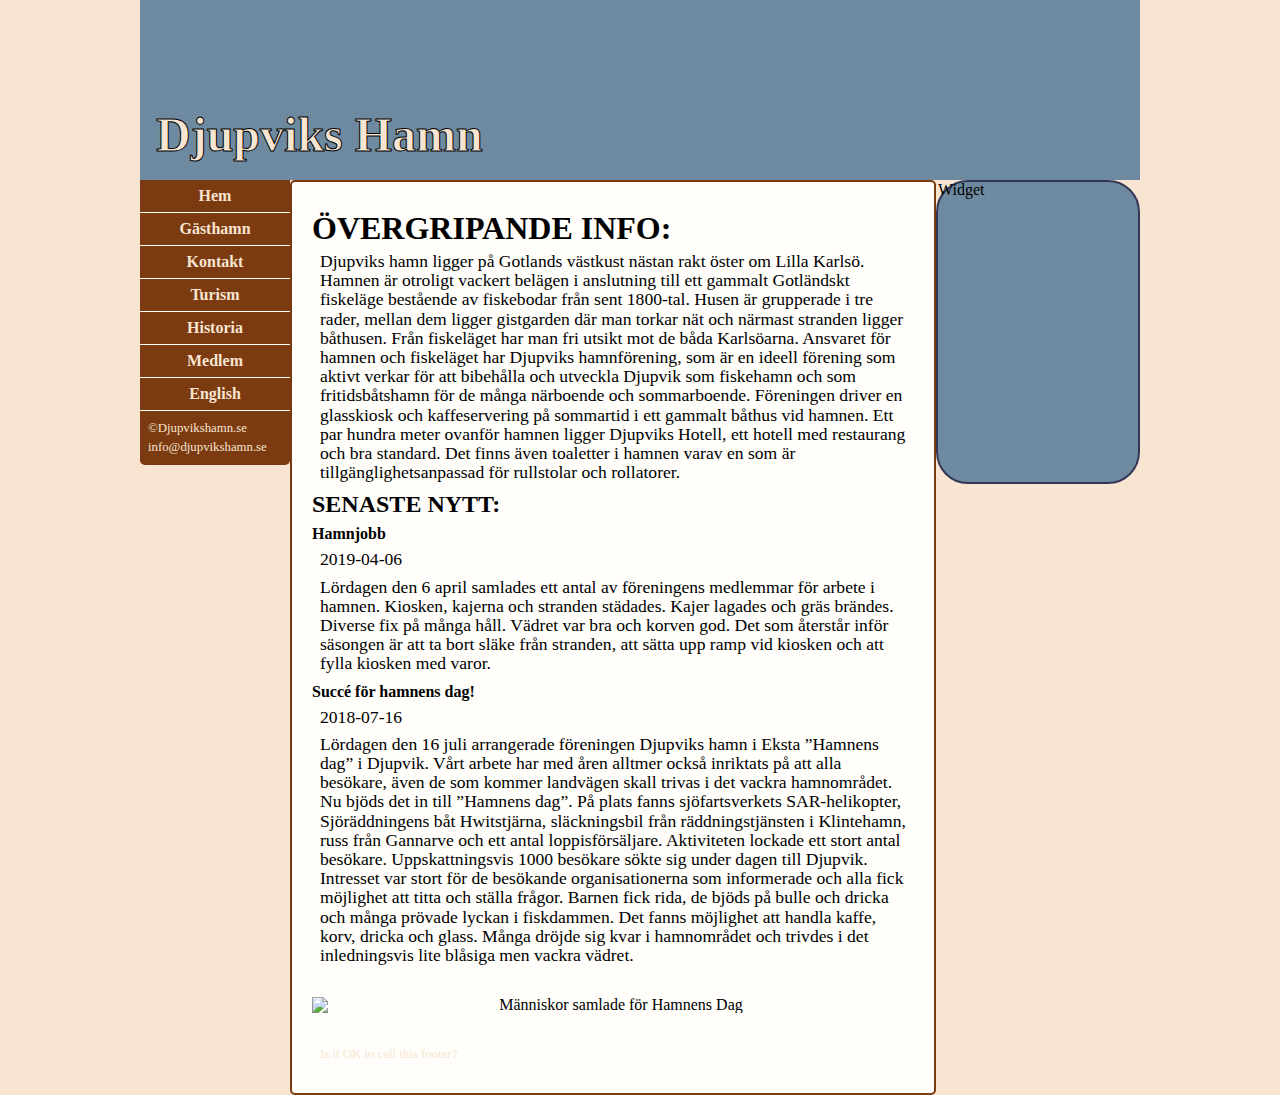
==== index.html @ 479ef5a2 "titles and some widget standardizing." ====
<!DOCTYPE html>
<html lang="en">
  <head>
    <meta charset="UTF-8" />
    <meta name="viewport" content="width=device-width, initial-scale=1.0" />
    <title>Hem - Djupviks Hamn</title>
    <link rel="stylesheet" href="css/reset.css" />
    <link rel="stylesheet" href="css/main.css" />
    <script src="js/left-aside.js" defer></script>
    <script src="js/widget.js" defer></script>
  </head>
  <body>
    <div class="container">
      <header>
        <h1>Djupviks Hamn</h1>
      </header>
      <div class="content-container">
        <div class="left-side"></div>
        <main>
          <h2>ÖVERGRIPANDE INFO:</h2>
          <p>
            Djupviks hamn ligger på Gotlands västkust nästan rakt öster om Lilla
            Karlsö. Hamnen är otroligt vackert belägen i anslutning till ett
            gammalt Gotländskt fiskeläge bestående av fiskebodar från sent
            1800-tal. Husen är grupperade i tre rader, mellan dem ligger
            gistgarden där man torkar nät och närmast stranden ligger båthusen.
            Från fiskeläget har man fri utsikt mot de båda Karlsöarna. Ansvaret
            för hamnen och fiskeläget har Djupviks hamnförening, som är en
            ideell förening som aktivt verkar för att bibehålla och utveckla
            Djupvik som fiskehamn och som fritidsbåtshamn för de många närboende
            och sommarboende. Föreningen driver en glasskiosk och kaffeservering
            på sommartid i ett gammalt båthus vid hamnen. Ett par hundra meter
            ovanför hamnen ligger Djupviks Hotell, ett hotell med restaurang och
            bra standard. Det finns även toaletter i hamnen varav en som är
            tillgänglighetsanpassad för rullstolar och rollatorer.
          </p>

          <h3>SENASTE NYTT:</h3>
          <h4>Hamnjobb</h4>
          <p>2019-04-06</p>
          <p>
            Lördagen den 6 april samlades ett antal av föreningens medlemmar för
            arbete i hamnen. Kiosken, kajerna och stranden städades. Kajer
            lagades och gräs brändes. Diverse fix på många håll. Vädret var bra
            och korven god. Det som återstår inför säsongen är att ta bort släke
            från stranden, att sätta upp ramp vid kiosken och att fylla kiosken
            med varor.
          </p>

          <h4>Succé för hamnens dag!</h4>
          <p>2018-07-16</p>

          <p>
            Lördagen den 16 juli arrangerade föreningen Djupviks hamn i Eksta
            ”Hamnens dag” i Djupvik. Vårt arbete har med åren alltmer också
            inriktats på att alla besökare, även de som kommer landvägen skall
            trivas i det vackra hamnområdet. Nu bjöds det in till ”Hamnens dag”.
            På plats fanns sjöfartsverkets SAR-helikopter, Sjöräddningens båt
            Hwitstjärna, släckningsbil från räddningstjänsten i Klintehamn, russ
            från Gannarve och ett antal loppisförsäljare. Aktiviteten lockade
            ett stort antal besökare. Uppskattningsvis 1000 besökare sökte sig
            under dagen till Djupvik. Intresset var stort för de besökande
            organisationerna som informerade och alla fick möjlighet att titta
            och ställa frågor. Barnen fick rida, de bjöds på bulle och dricka
            och många prövade lyckan i fiskdammen. Det fanns möjlighet att
            handla kaffe, korv, dricka och glass. Många dröjde sig kvar i
            hamnområdet och trivdes i det inledningsvis lite blåsiga men vackra
            vädret.
          </p>

          <!-- TODO handle image.  -->
          <figure>
            <img
              src="/bilder/Extra/HamnensDag.jpg"
              alt="Människor samlade för Hamnens Dag"
            />
          </figure>
          <footer>
            <p>
              Is it OK to call this footer?
            </p>
          </footer>
        </main>

        <div class="side-widget">Widget</div>
      </div>
    </div>
  </body>
</html>
---- css/main.css ----
/*
Några färger tagna med pipettverktyg från bilderna
Brun-orange (Från husväggar): ​ 7b3a10
, ​ da8f29
.
Blått (Tak och hav): ​ 323755
, ​ 6e8aa0
, ​ 55708e
Gråvitt (Båtar och stenar): ​ f7e5d1
, ​ fffefa
Grönt (Träd och gräs):​ 406700
, b3b106
, ​ 8c9401
.
,
*/
.comment {
  color: red;
}

:root {
  --blue3: #323755;
  --blue2: #6e8aa0;
  --blue1: #55708e;
  --blue4: #a1bedf;
  --brown1: #7b3a10;
  --brown2: #eead51;
  --white1: #f7e5d1;
  --white2: #fffefa;
  --green1: #406700;
  --green2: #b3b106;
  --green3: #8c9401;
}

html {
  font-size: 100%;
}

body {
  background-color: var(--white1);
  font-size: 
}

h1,
h2,
h3,
h4 {
  margin-top: 10px;
  margin-bottom: 5px;
  font-weight: bold;
}

h1 {
  font-size: 3rem;
}

h2 {
  font-size: 2rem; 
}

h3 {
  font-size: 1.5rem;
}

p {
  margin: 0.5rem;
  line-height: 1.2rem;
  font-size: 1.1rem;
  /* margin-bottom: ; */
}

td {
  min-width: 100px;
}

/* for the weather app*/
td > p {
  display: inline-block;
}

svg {
  display: inline;
  transform-origin: center;
}

picture {
  width: 100%;
}
img {
  max-width: 100%;
  margin: auto;
  display: block;
}

ul {
  list-style-type: disc;
}

dt {
  font-weight: 600;
  margin-top: 0.3rem;
  margin-bottom: 0.1rem;
}
dd {
  display: block;
  margin-inline-start: 20px;
}

form {
  display: flex;
  flex-direction: column;
  width: 80%;
  align-items: center;
  justify-content: center;
  

}

form fieldset {
  border: 1px solid var(--brown1);
  border-radius: 0.3rem;
  padding: 1rem;
  margin: auto;
  width: 100%
  max-width: 500px;
}

form textarea {
  height: 5rem;
}

label {
  /* margin-top: 0.5rem; */
  vertical-align: top;
  display: block;
}

.container {
  max-width: 900px;
  margin: auto;
  border-radius: 5px;
}

header {
  position: relative;
  width: 100%;
  background-color: var(--blue2);
  height: 20vh;
  /*Sjöbodar och lite vatten*/
  background-image: url(/bilder/D-12.jpg); 
  background-position: 50% 58%;

  /* klippa
  background-image: url(/bilder/D-13.jpg);
  background-position: 50% 80%;   */
  /* Livboj */
  background-image: url(/bilder/D-15.jpg);
  background-position: 50% 43%; 

  background-size: cover;
  /* text-align-last: center;  */

}

header h1 {
  position: absolute;
  bottom: 1rem;
  left: 1rem;
  color: var(--white1);
  -webkit-text-stroke-width: 1px;
  -webkit-text-stroke-color: black;

}

.content-container {
  display: flex;
  width: 100%;
}

.left-side {
  width: 20%;
  min-height: 200px;
  height: fit-content;
  max-width: 150px;
  background-color: var(--brown1);
  position: -webkit-sticky; /* Safari */
  position: sticky;
  top: 0;
  border-radius: 0.3rem 0.3rem 0.3rem 0.3rem;
}

footer {
  bottom: 0;
}

footer p {
  font-size: 0.8rem;
  color: var(--white1);
}

nav {
  width: 100%;
  height: fit-content;
}
nav ul {
  height: fit-content;
  text-decoration: none;
  /* border-radius: 0.3rem; */

}

nav ul li {
  background-color: var(--brown1);
  border-bottom: 1px solid #fffefa;
  color: var(--white1);
  text-align: center;
  padding: 0.5rem;
  text-decoration: none;
  list-style-type: none;
  font-weight: bold;
  /* border-radius: 0.3rem; */
}

nav ul li:hover {
  background-color: var(--blue2);
}

main {
  width: 60%;
  flex-grow: 1;
  background-color: var(--white2);
  border: 2px solid var(--brown1);
  border-radius: 5px;
  padding: 20px;
}

.side-widget {
  width: 20%;
  border: 2px solid var(--blue3);
  background-color: var(--blue2);
  border-radius: 2rem;
  max-height: 300px;
  /* display: none; */
}

.side-widget {
  display: none;
}

.widget {
  width: 400px;
  background-color: skyblue;
  border: 1px solid var(--brown1);
  border-radius 5px;
  margin: auto;
  padding: 5px;
}

.widget td {
  text-align: center;
}

figure {
  align-items: center;
  text-align: center;
  margin-top: 2rem;
  margin-bottom: 2rem;
}
figure figcaption {
  margin: 1rem;
  font-style: italic;
}

nav a {
  text-decoration: none;
}



/* Formuläret */
#contact-form {
  width: 100%;
}
.skicka-knapp {
  width: 100%;
  background-color: var(--blue1);
  color: var(--white1); 
  font-size: 1.5rem;
  padding: 0.3rem;
}

.skicka-knapp:hover {
  background-color: var(--blue2);
}
form p {
  box-sizing: border-box;
}

form input, form textarea, form select {
  width: 100%;
  box-sizing: border-box;
  font-size: 1rem;
  border: 1px solid var(--blue3);
}

form legend {
  font-size: 2rem;
  font-weight: bold;
  /* display: none; */
}

select {
  width: 100%;
  height: 1.5rem;
  background-color: var(--white2);
  margin-top: 0.3rem;
}

.hidden {
  display: none;
}

@media screen and (min-width: 1000px) {
  .side-widget {
    display: block;
  }

  .container {
    max-width: 1000px;
  }
}

@media screen and (max-width: 700px) {
  .left-side {
    display: none;
  }
}
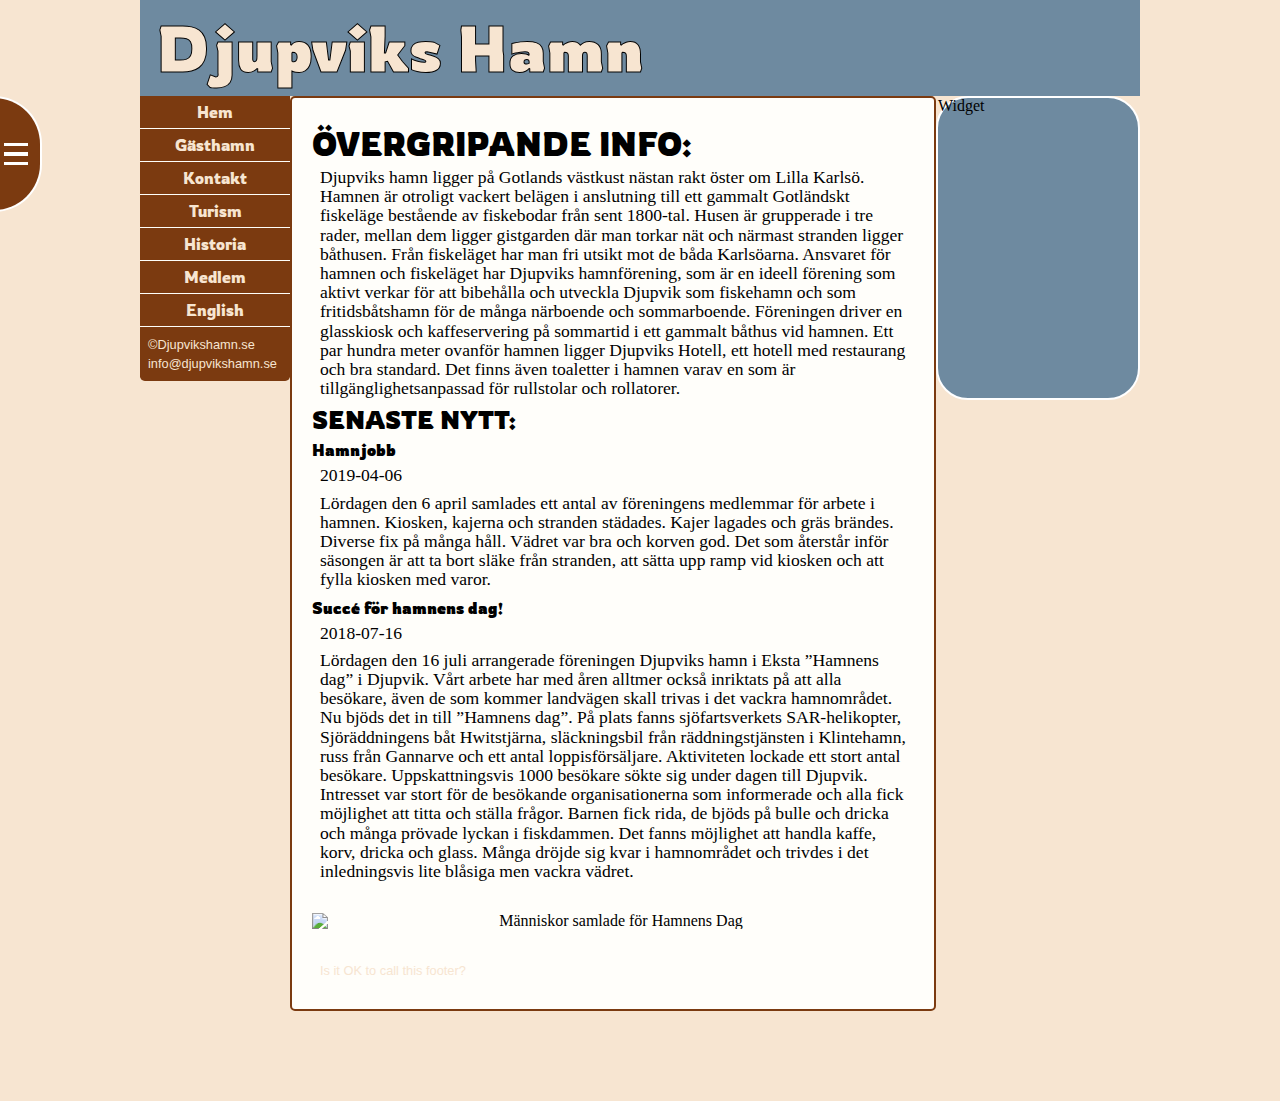
==== commit 20f5102c: "menu flap on small screen on index page" ====
--- a/index.html
+++ b/index.html
@@ -10,12 +10,20 @@
     <script src="js/widget.js" defer></script>
   </head>
   <body>
+    <div class="close-menu-background hidden" onclick="toggleMenu()"></div>
+
     <div class="container">
       <header>
         <h1>Djupviks Hamn</h1>
       </header>
       <div class="content-container">
         <div class="left-side"></div>
+        <div class="menu-button" onclick="toggleMenu()">
+          <div>_</div>
+          <div>_</div>
+          <div>_</div>
+        </div>
+
         <main>
           <h2>ÖVERGRIPANDE INFO:</h2>
           <p>
--- a/css/main.css
+++ b/css/main.css
@@ -14,8 +14,24 @@
 .
 ,
 */
+@font-face {
+  font-family: "Rowdies Regular";
+  src: url("/fonts/Rowdies/Rowdies-Regular.ttf");
+}
+
+@font-face {
+  font-family: "Rowdies Bold";
+  src: url("/fonts/Rowdies/Rowdies-Bold.ttf");
+}
+
+@font-face {
+  font-family: Caveat;
+  src: url("/fonts/Caveat/Caveat-Bold.ttf");
+}
+
 .comment {
   color: red;
+  display: none;
 }
 
 :root {
@@ -38,24 +54,32 @@
 
 body {
   background-color: var(--white1);
-  font-size: 
-}
-
-h1,
+  font-size: ;
+}
+
 h2,
 h3,
 h4 {
   margin-top: 10px;
   margin-bottom: 5px;
-  font-weight: bold;
+  /* font-weight: bold; */
+  /* font-family: Caveat, 'Gill Sans', 'Gill Sans MT', Calibri, 'Trebuchet MS', sans-serif */
+  font-family: "Rowdies Bold", "Segoe UI", Tahoma, Geneva, Verdana, sans-serif;
+}
+
+h3,
+h4 {
+  /* font-family: Caveat; */
 }
 
 h1 {
-  font-size: 3rem;
+  font-size: 4rem;
+  font-weight: normal;
+  font-family: "Rowdies Bold", Verdana, Geneva, Tahoma, sans-serif;
 }
 
 h2 {
-  font-size: 2rem; 
+  font-size: 2rem;
 }
 
 h3 {
@@ -112,17 +136,16 @@
   width: 80%;
   align-items: center;
   justify-content: center;
-  
-
+  box-shadow: 5px;
 }
 
 form fieldset {
-  border: 1px solid var(--brown1);
+  border: 2px solid var(--brown1);
   border-radius: 0.3rem;
   padding: 1rem;
   margin: auto;
-  width: 100%
-  max-width: 500px;
+  width: 100%;
+  max-width: 400px;
 }
 
 form textarea {
@@ -136,6 +159,7 @@
 }
 
 .container {
+  /* position: relative; */
   max-width: 900px;
   margin: auto;
   border-radius: 5px;
@@ -145,9 +169,9 @@
   position: relative;
   width: 100%;
   background-color: var(--blue2);
-  height: 20vh;
+  height:6rem;
   /*Sjöbodar och lite vatten*/
-  background-image: url(/bilder/D-12.jpg); 
+  background-image: url(/bilder/D-12.jpg);
   background-position: 50% 58%;
 
   /* klippa
@@ -155,11 +179,10 @@
   background-position: 50% 80%;   */
   /* Livboj */
   background-image: url(/bilder/D-15.jpg);
-  background-position: 50% 43%; 
+  background-position: 50% 43%;
 
   background-size: cover;
   /* text-align-last: center;  */
-
 }
 
 header h1 {
@@ -169,10 +192,10 @@
   color: var(--white1);
   -webkit-text-stroke-width: 1px;
   -webkit-text-stroke-color: black;
-
 }
 
 .content-container {
+  position: relative;
   display: flex;
   width: 100%;
 }
@@ -189,12 +212,17 @@
   border-radius: 0.3rem 0.3rem 0.3rem 0.3rem;
 }
 
+.left-side .menu-button {
+  transition-duration: 2.5s;
+}
+
 footer {
   bottom: 0;
 }
 
 footer p {
   font-size: 0.8rem;
+  font-family: sans-serif;
   color: var(--white1);
 }
 
@@ -206,7 +234,6 @@
   height: fit-content;
   text-decoration: none;
   /* border-radius: 0.3rem; */
-
 }
 
 nav ul li {
@@ -217,7 +244,8 @@
   padding: 0.5rem;
   text-decoration: none;
   list-style-type: none;
-  font-weight: bold;
+  /* font-weight: bold; */
+  font-family: "Rowdies Regular";
   /* border-radius: 0.3rem; */
 }
 
@@ -232,11 +260,12 @@
   border: 2px solid var(--brown1);
   border-radius: 5px;
   padding: 20px;
+  margin-bottom: 10vh;
 }
 
 .side-widget {
   width: 20%;
-  border: 2px solid var(--blue3);
+  border: 2px solid white;
   background-color: var(--blue2);
   border-radius: 2rem;
   max-height: 300px;
@@ -249,15 +278,54 @@
 
 .widget {
   width: 400px;
-  background-color: skyblue;
-  border: 1px solid var(--brown1);
-  border-radius 5px;
+  background-color: var(--white1);
+  border: 2px solid var(--brown1);
   margin: auto;
   padding: 5px;
+  text-align: center;
+  border-radius: 2rem;
+  box-shadow: 2px 2px 4px 1px var(--blue1);
+  padding: 1rem;
+}
+
+.widget h3 {
+  color: black;
+}
+
+.widget table {
+}
+
+.widget > table > :nth-child(even) {
+  background-color: var(--blue1);
+}
+
+.widget > table > :nth-child(3) {
+  background-color: var(--blue2);
+}
+
+.widget tbody {
+  border: 3px solid white;
 }
 
 .widget td {
   text-align: center;
+  border-bottom: 2px solid white;
+  color: var(--white2);
+  font-family: sans-serif;
+}
+
+.widget th {
+  font-family: Caveat;
+  font-size: 1.3rem;
+  color: var(--blue1);
+  border-bottom: 2px solid white;
+}
+
+.widget h2 {
+  color: var(--blue1);
+  margin: auto;
+  font-family: Caveat, sans-serif;
+  font-size: 2.5rem;
 }
 
 figure {
@@ -275,8 +343,6 @@
   text-decoration: none;
 }
 
-
-
 /* Formuläret */
 #contact-form {
   width: 100%;
@@ -284,9 +350,10 @@
 .skicka-knapp {
   width: 100%;
   background-color: var(--blue1);
-  color: var(--white1); 
+  color: var(--white1);
   font-size: 1.5rem;
   padding: 0.3rem;
+  margin-top: 0.4rem;
 }
 
 .skicka-knapp:hover {
@@ -296,7 +363,9 @@
   box-sizing: border-box;
 }
 
-form input, form textarea, form select {
+form input,
+form textarea,
+form select {
   width: 100%;
   box-sizing: border-box;
   font-size: 1rem;
@@ -330,8 +399,99 @@
   }
 }
 
-@media screen and (max-width: 700px) {
+.menu-button {
+  position: fixed;
+  display: flex;
+  flex-direction: column;
+  /* top: -15rem; */
+  left: -0.5rem;
+  width: 2rem;
+  height: 6rem;
+  background-color: var(--brown1);
+  z-index: 1;
+  border-radius: 0 3rem 3rem 0;
+  padding: 0.5rem;
+  align-items: center;
+  justify-content: center;
+  border: 2px solid white;
+  border-left: none;
+}
+
+.menu-button>div { 
+  background-color: white;
+  height: 0.2rem;
+  width: 1.5rem;
+  margin: 0.2rem;
+  display: block;
+  border-radius; 0.1rem;
+  color: var(--brown1);
+
+}
+
+.close-menu-background {
+  position: fixed;
+  width: 100vw;
+  height: 100vh;
+  background-color: var(--white1);
+  background-color: white;
+  opacity: 0.5;
+  /* display: none; */
+  z-index: 1;
+}
+  
+/* Mobile screen Portrait mode */
+@media screen and (max-width: 600px) {
   .left-side {
-    display: none;
-  }
-}
+    position: fixed;
+    left: -80vw;
+    top: 2vh;
+    width: 80vw;
+    height: 80vh;
+    max-width: none;
+    max-height: 80vh;
+    font-size: 1.5rem;
+    border: 2px solid white;
+    border-left: none;
+    z-index: 2
+
+  }
+
+  .left-side.show-menu {
+    left: 0;
+  }
+
+  .left-side nav {
+    width: 100%;
+  }
+
+  .left-side li {
+    padding: 1rem;
+  }
+
+  .menu-button {
+    left: 0vw;
+  }
+
+  .menu-button.show-menu {
+    left: 80vw;
+  }
+
+  footer {
+    font-size: 2rem;
+  }
+
+  header {
+    height: 10rem;
+  }
+
+  main {
+    /* margin-left: 1rem; */
+    padding-left: 3rem;
+    margin-bottom: 0;
+  }
+
+  h1 {
+    3rem;
+  }
+  
+}
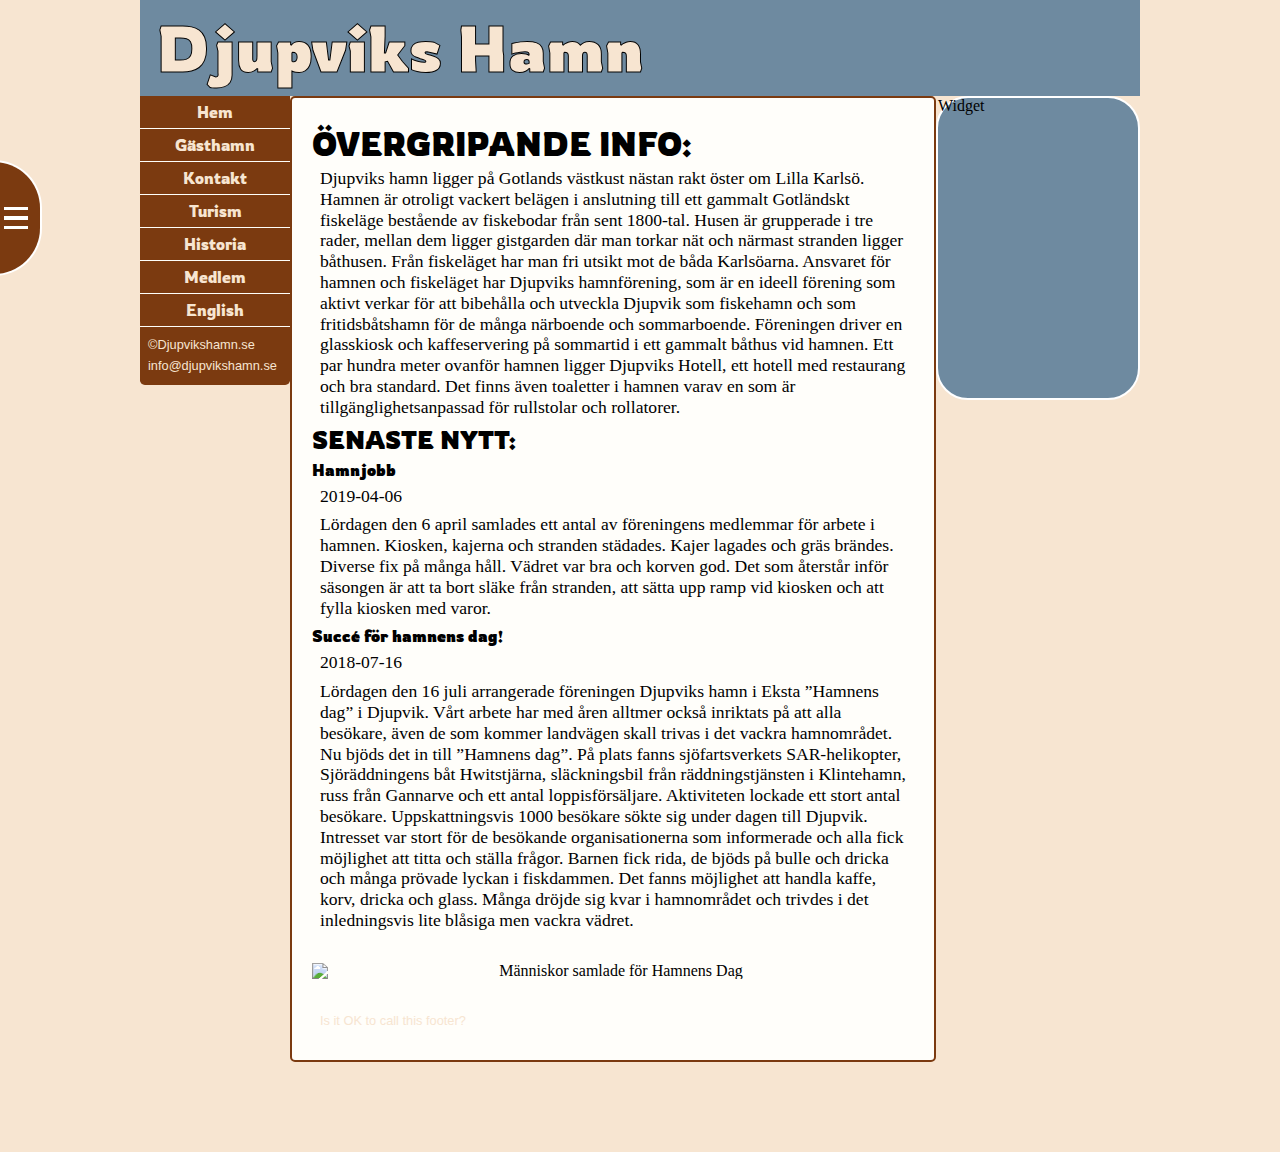
==== commit 44ba611a: "menu slide on all pages" ====
--- a/index.html
+++ b/index.html
@@ -11,18 +11,22 @@
   </head>
   <body>
     <div class="close-menu-background hidden" onclick="toggleMenu()"></div>
-
+    <div class="menu-button" onclick="toggleMenu()">
+      <div>_</div>
+      <div>_</div>
+      <div>_</div>
+    </div>
     <div class="container">
       <header>
         <h1>Djupviks Hamn</h1>
       </header>
       <div class="content-container">
         <div class="left-side"></div>
-        <div class="menu-button" onclick="toggleMenu()">
+        <!-- <div class="menu-button" onclick="toggleMenu()">
           <div>_</div>
           <div>_</div>
           <div>_</div>
-        </div>
+        </div> -->
 
         <main>
           <h2>ÖVERGRIPANDE INFO:</h2>
--- a/css/main.css
+++ b/css/main.css
@@ -88,7 +88,7 @@
 
 p {
   margin: 0.5rem;
-  line-height: 1.2rem;
+  line-height: 1.3rem;
   font-size: 1.1rem;
   /* margin-bottom: ; */
 }
@@ -403,7 +403,7 @@
   position: fixed;
   display: flex;
   flex-direction: column;
-  /* top: -15rem; */
+  top: 10rem;
   left: -0.5rem;
   width: 2rem;
   height: 6rem;
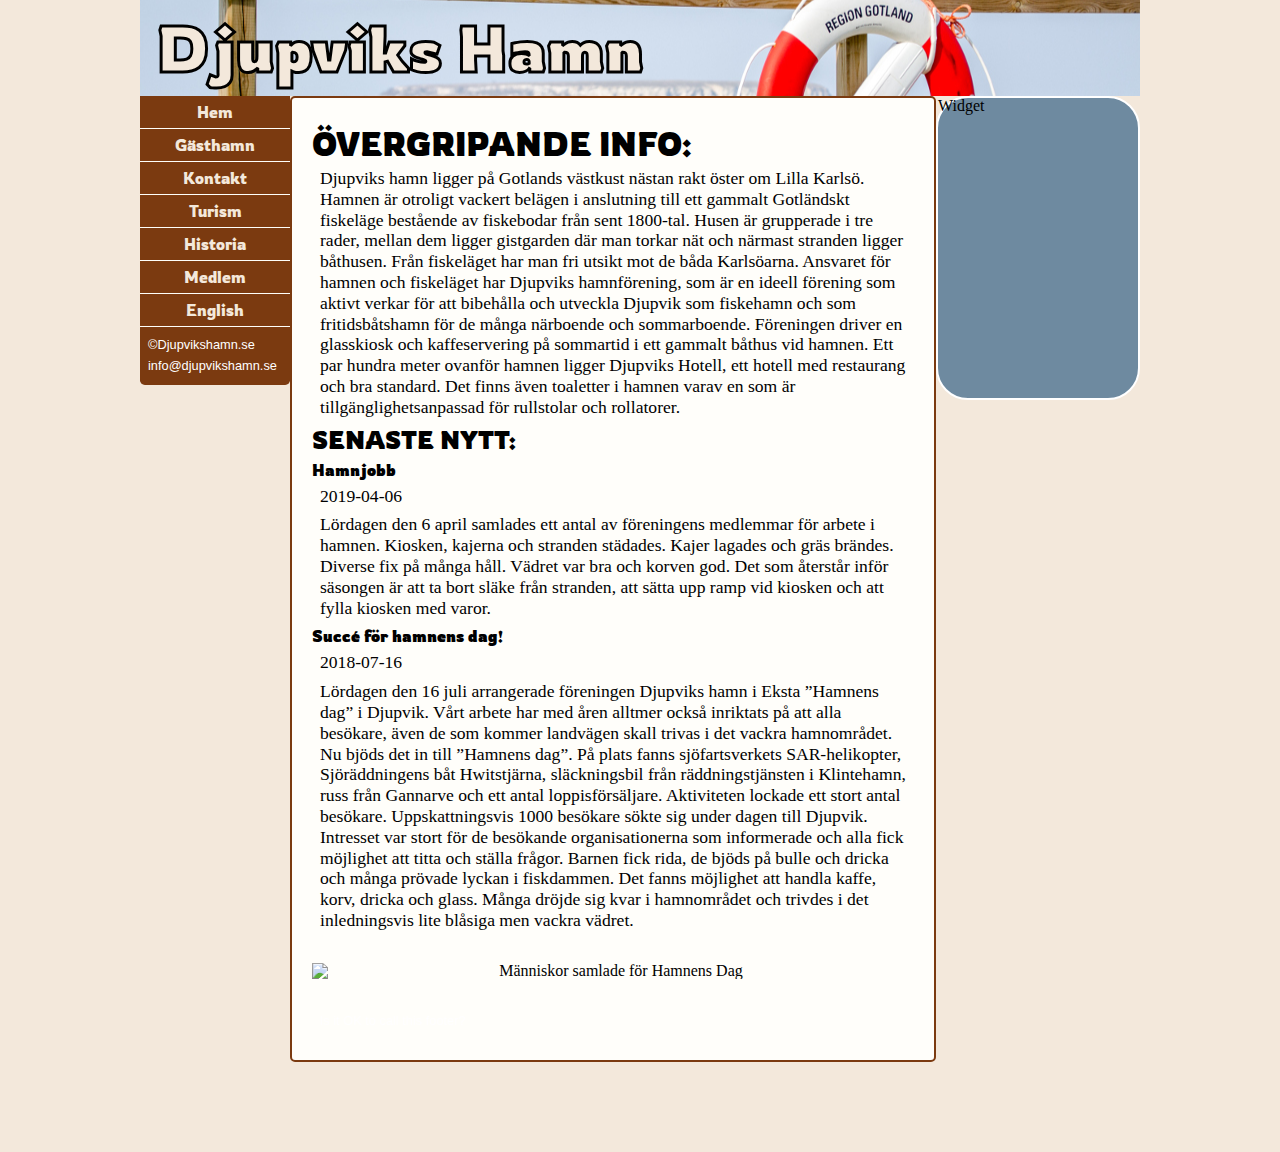
==== commit 0ab6d661: "widget css in separate file" ====
--- a/index.html
+++ b/index.html
@@ -48,45 +48,48 @@
           </p>
 
           <h3>SENASTE NYTT:</h3>
-          <h4>Hamnjobb</h4>
-          <p>2019-04-06</p>
-          <p>
-            Lördagen den 6 april samlades ett antal av föreningens medlemmar för
-            arbete i hamnen. Kiosken, kajerna och stranden städades. Kajer
-            lagades och gräs brändes. Diverse fix på många håll. Vädret var bra
-            och korven god. Det som återstår inför säsongen är att ta bort släke
-            från stranden, att sätta upp ramp vid kiosken och att fylla kiosken
-            med varor.
-          </p>
+          <article>
+            <h4>Hamnjobb</h4>
+            <p>2019-04-06</p>
+            <p>
+              Lördagen den 6 april samlades ett antal av föreningens medlemmar
+              för arbete i hamnen. Kiosken, kajerna och stranden städades. Kajer
+              lagades och gräs brändes. Diverse fix på många håll. Vädret var
+              bra och korven god. Det som återstår inför säsongen är att ta bort
+              släke från stranden, att sätta upp ramp vid kiosken och att fylla
+              kiosken med varor.
+            </p>
+          </article>
+          <article>
+            <h4>Succé för hamnens dag!</h4>
+            <p>2018-07-16</p>
 
-          <h4>Succé för hamnens dag!</h4>
-          <p>2018-07-16</p>
+            <p>
+              Lördagen den 16 juli arrangerade föreningen Djupviks hamn i Eksta
+              ”Hamnens dag” i Djupvik. Vårt arbete har med åren alltmer också
+              inriktats på att alla besökare, även de som kommer landvägen skall
+              trivas i det vackra hamnområdet. Nu bjöds det in till ”Hamnens
+              dag”. På plats fanns sjöfartsverkets SAR-helikopter,
+              Sjöräddningens båt Hwitstjärna, släckningsbil från
+              räddningstjänsten i Klintehamn, russ från Gannarve och ett antal
+              loppisförsäljare. Aktiviteten lockade ett stort antal besökare.
+              Uppskattningsvis 1000 besökare sökte sig under dagen till Djupvik.
+              Intresset var stort för de besökande organisationerna som
+              informerade och alla fick möjlighet att titta och ställa frågor.
+              Barnen fick rida, de bjöds på bulle och dricka och många prövade
+              lyckan i fiskdammen. Det fanns möjlighet att handla kaffe, korv,
+              dricka och glass. Många dröjde sig kvar i hamnområdet och trivdes
+              i det inledningsvis lite blåsiga men vackra vädret.
+            </p>
 
-          <p>
-            Lördagen den 16 juli arrangerade föreningen Djupviks hamn i Eksta
-            ”Hamnens dag” i Djupvik. Vårt arbete har med åren alltmer också
-            inriktats på att alla besökare, även de som kommer landvägen skall
-            trivas i det vackra hamnområdet. Nu bjöds det in till ”Hamnens dag”.
-            På plats fanns sjöfartsverkets SAR-helikopter, Sjöräddningens båt
-            Hwitstjärna, släckningsbil från räddningstjänsten i Klintehamn, russ
-            från Gannarve och ett antal loppisförsäljare. Aktiviteten lockade
-            ett stort antal besökare. Uppskattningsvis 1000 besökare sökte sig
-            under dagen till Djupvik. Intresset var stort för de besökande
-            organisationerna som informerade och alla fick möjlighet att titta
-            och ställa frågor. Barnen fick rida, de bjöds på bulle och dricka
-            och många prövade lyckan i fiskdammen. Det fanns möjlighet att
-            handla kaffe, korv, dricka och glass. Många dröjde sig kvar i
-            hamnområdet och trivdes i det inledningsvis lite blåsiga men vackra
-            vädret.
-          </p>
-
-          <!-- TODO handle image.  -->
-          <figure>
-            <img
-              src="/bilder/Extra/HamnensDag.jpg"
-              alt="Människor samlade för Hamnens Dag"
-            />
-          </figure>
+            <!-- TODO handle image.  -->
+            <figure>
+              <img
+                src="/bilder/Extra/HamnensDag.jpg"
+                alt="Människor samlade för Hamnens Dag"
+              />
+            </figure>
+          </article>
           <footer>
             <p>
               Is it OK to call this footer?
--- a/css/main.css
+++ b/css/main.css
@@ -34,6 +34,8 @@
   display: none;
 }
 
+
+/* Colors */
 :root {
   --blue3: #323755;
   --blue2: #6e8aa0;
@@ -42,12 +44,14 @@
   --brown1: #7b3a10;
   --brown2: #eead51;
   --white1: #f7e5d1;
+  --white1: #f3e8db;
   --white2: #fffefa;
   --green1: #406700;
   --green2: #b3b106;
   --green3: #8c9401;
 }
 
+/* Simple elements */
 html {
   font-size: 100%;
 }
@@ -57,9 +61,16 @@
   font-size: ;
 }
 
+h1 {
+  font-size: 4rem;
+  font-weight: normal;
+  font-family: "Rowdies Bold", Verdana, Geneva, Tahoma, sans-serif;
+}
+
 h2,
 h3,
 h4 {
+  max-width: 90vw;
   margin-top: 10px;
   margin-bottom: 5px;
   /* font-weight: bold; */
@@ -67,16 +78,7 @@
   font-family: "Rowdies Bold", "Segoe UI", Tahoma, Geneva, Verdana, sans-serif;
 }
 
-h3,
-h4 {
-  /* font-family: Caveat; */
-}
-
-h1 {
-  font-size: 4rem;
-  font-weight: normal;
-  font-family: "Rowdies Bold", Verdana, Geneva, Tahoma, sans-serif;
-}
+
 
 h2 {
   font-size: 2rem;
@@ -130,33 +132,8 @@
   margin-inline-start: 20px;
 }
 
-form {
-  display: flex;
-  flex-direction: column;
-  width: 80%;
-  align-items: center;
-  justify-content: center;
-  box-shadow: 5px;
-}
-
-form fieldset {
-  border: 2px solid var(--brown1);
-  border-radius: 0.3rem;
-  padding: 1rem;
-  margin: auto;
-  width: 100%;
-  max-width: 400px;
-}
-
-form textarea {
-  height: 5rem;
-}
-
-label {
-  /* margin-top: 0.5rem; */
-  vertical-align: top;
-  display: block;
-}
+
+/* Containers */
 
 .container {
   /* position: relative; */
@@ -165,20 +142,15 @@
   border-radius: 5px;
 }
 
+
+
 header {
   position: relative;
   width: 100%;
   background-color: var(--blue2);
   height:6rem;
-  /*Sjöbodar och lite vatten*/
-  background-image: url(/bilder/D-12.jpg);
-  background-position: 50% 58%;
-
-  /* klippa
-  background-image: url(/bilder/D-13.jpg);
-  background-position: 50% 80%;   */
   /* Livboj */
-  background-image: url(/bilder/D-15.jpg);
+  background-image: url(/bilder/livboj-1000x662.jpg);
   background-position: 50% 43%;
 
   background-size: cover;
@@ -190,7 +162,7 @@
   bottom: 1rem;
   left: 1rem;
   color: var(--white1);
-  -webkit-text-stroke-width: 1px;
+  -webkit-text-stroke-width: 3px;
   -webkit-text-stroke-color: black;
 }
 
@@ -224,6 +196,7 @@
   font-size: 0.8rem;
   font-family: sans-serif;
   color: var(--white1);
+  color: white;
 }
 
 nav {
@@ -253,6 +226,10 @@
   background-color: var(--blue2);
 }
 
+nav a {
+  text-decoration: none;
+}
+
 main {
   width: 60%;
   flex-grow: 1;
@@ -288,45 +265,7 @@
   padding: 1rem;
 }
 
-.widget h3 {
-  color: black;
-}
-
-.widget table {
-}
-
-.widget > table > :nth-child(even) {
-  background-color: var(--blue1);
-}
-
-.widget > table > :nth-child(3) {
-  background-color: var(--blue2);
-}
-
-.widget tbody {
-  border: 3px solid white;
-}
-
-.widget td {
-  text-align: center;
-  border-bottom: 2px solid white;
-  color: var(--white2);
-  font-family: sans-serif;
-}
-
-.widget th {
-  font-family: Caveat;
-  font-size: 1.3rem;
-  color: var(--blue1);
-  border-bottom: 2px solid white;
-}
-
-.widget h2 {
-  color: var(--blue1);
-  margin: auto;
-  font-family: Caveat, sans-serif;
-  font-size: 2.5rem;
-}
+
 
 figure {
   align-items: center;
@@ -339,11 +278,39 @@
   font-style: italic;
 }
 
-nav a {
-  text-decoration: none;
-}
+
 
 /* Formuläret */
+
+/* Form settings */
+form {
+  display: flex;
+  flex-direction: column;
+  width: 80%;
+  align-items: center;
+  justify-content: center;
+  box-shadow: 5px;
+}
+
+form fieldset {
+  border: 2px solid var(--brown1);
+  border-radius: 0.3rem;
+  padding: 1rem;
+  margin: auto;
+  width: 100%;
+  max-width: 400px;
+}
+
+form textarea {
+  height: 5rem;
+}
+
+label {
+  /* margin-top: 0.5rem; */
+  vertical-align: top;
+  display: block;
+}
+
 #contact-form {
   width: 100%;
 }
@@ -385,9 +352,27 @@
   margin-top: 0.3rem;
 }
 
+.medlemslista tr {
+  border-bottom: 1px solid black;
+}
+.medlemslista td {
+  padding: 0.3rem;
+  /* border: 1px solid black */
+  text-align: left;
+}
+
+.medlemslista th {
+  padding-left: 0.3rem;
+  text-align: left;
+  font-weight: bold;
+  /* font-family: Caveat; */
+}
+
 .hidden {
   display: none;
 }
+
+
 
 @media screen and (min-width: 1000px) {
   .side-widget {
@@ -414,7 +399,13 @@
   align-items: center;
   justify-content: center;
   border: 2px solid white;
-  border-left: none;
+  /* border-left: none; */
+  display: none;
+}
+
+.menu-button:hover {
+  opacity: 0.8;
+  cursor: pointer;
 }
 
 .menu-button>div { 
@@ -422,7 +413,6 @@
   height: 0.2rem;
   width: 1.5rem;
   margin: 0.2rem;
-  display: block;
   border-radius; 0.1rem;
   color: var(--brown1);
 
@@ -435,12 +425,16 @@
   background-color: var(--white1);
   background-color: white;
   opacity: 0.5;
-  /* display: none; */
   z-index: 1;
 }
   
 /* Mobile screen Portrait mode */
 @media screen and (max-width: 600px) {
+
+  header {
+    background-image: src("../bilder/livboj-600x400.jpg")
+  }
+  
   .left-side {
     position: fixed;
     left: -80vw;
@@ -470,6 +464,7 @@
 
   .menu-button {
     left: 0vw;
+    display: flex;
   }
 
   .menu-button.show-menu {
@@ -490,8 +485,8 @@
     margin-bottom: 0;
   }
 
-  h1 {
-    3rem;
-  }
+  /* h1 {
+    font-size: 3rem;
+  } */
   
 }
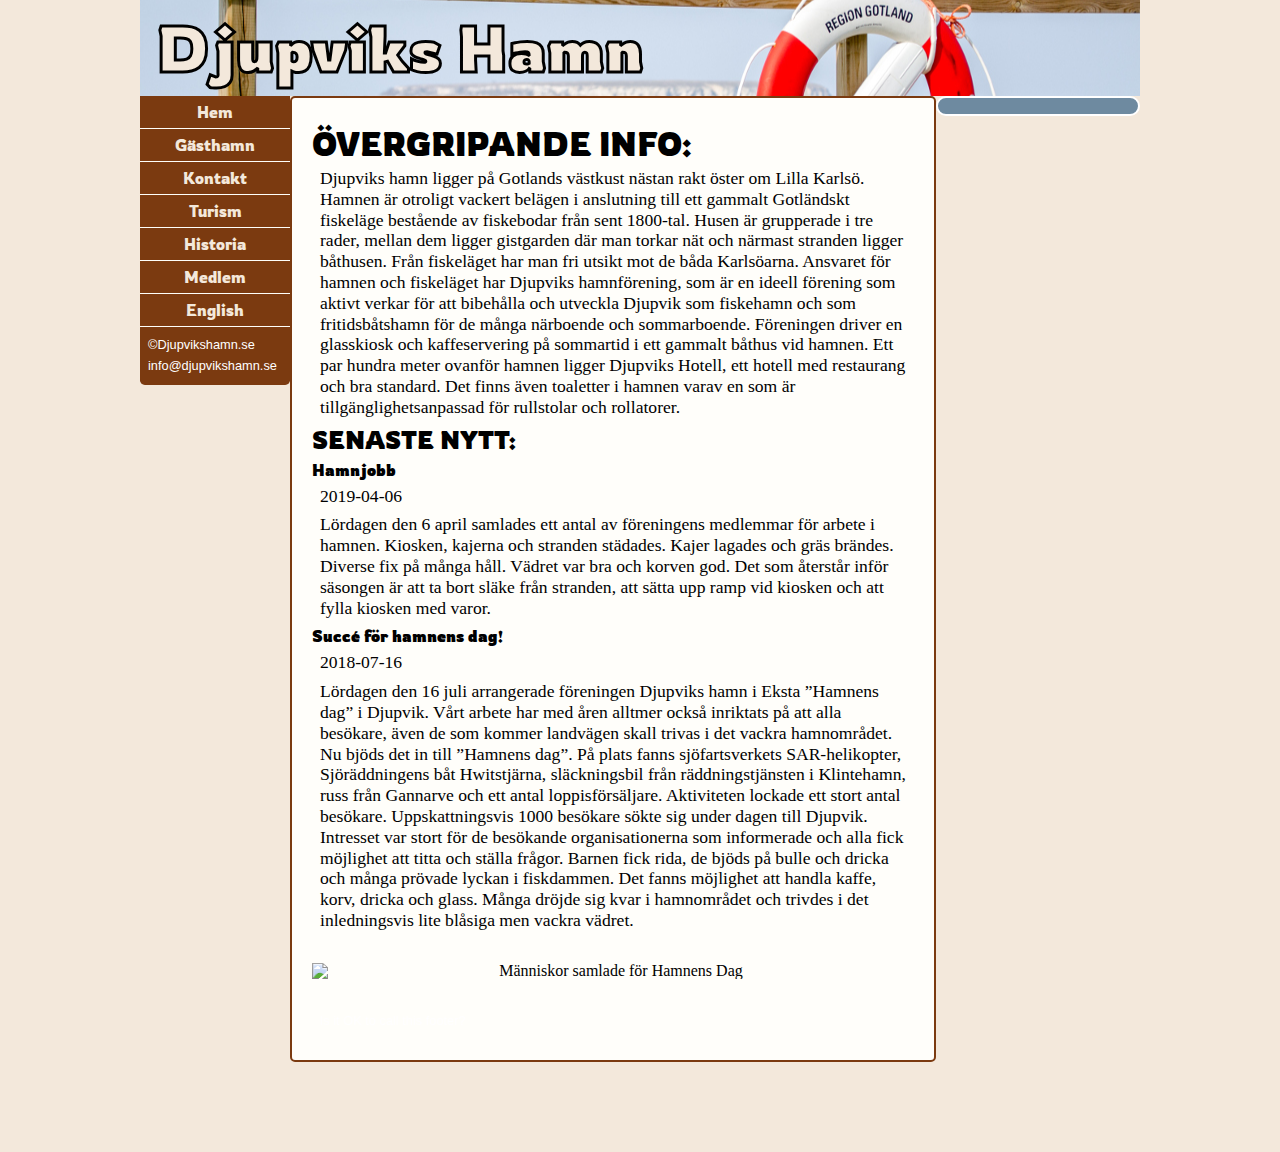
==== commit ec696d5e: "side widget" ====
--- a/index.html
+++ b/index.html
@@ -7,14 +7,14 @@
     <link rel="stylesheet" href="css/reset.css" />
     <link rel="stylesheet" href="css/main.css" />
     <script src="js/left-aside.js" defer></script>
-    <script src="js/widget.js" defer></script>
+    <script src="js/widget.js" type="module"></script>
   </head>
   <body>
     <div class="close-menu-background hidden" onclick="toggleMenu()"></div>
     <div class="menu-button" onclick="toggleMenu()">
-      <div>_</div>
-      <div>_</div>
-      <div>_</div>
+      <div></div>
+      <div></div>
+      <div></div>
     </div>
     <div class="container">
       <header>
@@ -97,7 +97,7 @@
           </footer>
         </main>
 
-        <div class="side-widget">Widget</div>
+        <div class="side-widget"></div>
       </div>
     </div>
   </body>
--- a/css/main.css
+++ b/css/main.css
@@ -34,7 +34,6 @@
   display: none;
 }
 
-
 /* Colors */
 :root {
   --blue3: #323755;
@@ -78,8 +77,6 @@
   font-family: "Rowdies Bold", "Segoe UI", Tahoma, Geneva, Verdana, sans-serif;
 }
 
-
-
 h2 {
   font-size: 2rem;
 }
@@ -95,15 +92,6 @@
   /* margin-bottom: ; */
 }
 
-td {
-  min-width: 100px;
-}
-
-/* for the weather app*/
-td > p {
-  display: inline-block;
-}
-
 svg {
   display: inline;
   transform-origin: center;
@@ -131,7 +119,6 @@
   display: block;
   margin-inline-start: 20px;
 }
-
 
 /* Containers */
 
@@ -142,13 +129,11 @@
   border-radius: 5px;
 }
 
-
-
 header {
   position: relative;
   width: 100%;
   background-color: var(--blue2);
-  height:6rem;
+  height: 6rem;
   /* Livboj */
   background-image: url(/bilder/livboj-1000x662.jpg);
   background-position: 50% 43%;
@@ -245,27 +230,9 @@
   border: 2px solid white;
   background-color: var(--blue2);
   border-radius: 2rem;
-  max-height: 300px;
+  /* max-height: 300px; */
   /* display: none; */
 }
-
-.side-widget {
-  display: none;
-}
-
-.widget {
-  width: 400px;
-  background-color: var(--white1);
-  border: 2px solid var(--brown1);
-  margin: auto;
-  padding: 5px;
-  text-align: center;
-  border-radius: 2rem;
-  box-shadow: 2px 2px 4px 1px var(--blue1);
-  padding: 1rem;
-}
-
-
 
 figure {
   align-items: center;
@@ -278,86 +245,11 @@
   font-style: italic;
 }
 
-
-
-/* Formuläret */
-
-/* Form settings */
-form {
-  display: flex;
-  flex-direction: column;
-  width: 80%;
-  align-items: center;
-  justify-content: center;
-  box-shadow: 5px;
-}
-
-form fieldset {
-  border: 2px solid var(--brown1);
-  border-radius: 0.3rem;
-  padding: 1rem;
-  margin: auto;
-  width: 100%;
-  max-width: 400px;
-}
-
-form textarea {
-  height: 5rem;
-}
-
-label {
-  /* margin-top: 0.5rem; */
-  vertical-align: top;
-  display: block;
-}
-
-#contact-form {
-  width: 100%;
-}
-.skicka-knapp {
-  width: 100%;
-  background-color: var(--blue1);
-  color: var(--white1);
-  font-size: 1.5rem;
-  padding: 0.3rem;
-  margin-top: 0.4rem;
-}
-
-.skicka-knapp:hover {
-  background-color: var(--blue2);
-}
-form p {
-  box-sizing: border-box;
-}
-
-form input,
-form textarea,
-form select {
-  width: 100%;
-  box-sizing: border-box;
-  font-size: 1rem;
-  border: 1px solid var(--blue3);
-}
-
-form legend {
-  font-size: 2rem;
-  font-weight: bold;
-  /* display: none; */
-}
-
-select {
-  width: 100%;
-  height: 1.5rem;
-  background-color: var(--white2);
-  margin-top: 0.3rem;
-}
-
 .medlemslista tr {
   border-bottom: 1px solid black;
 }
 .medlemslista td {
   padding: 0.3rem;
-  /* border: 1px solid black */
   text-align: left;
 }
 
@@ -365,18 +257,53 @@
   padding-left: 0.3rem;
   text-align: left;
   font-weight: bold;
-  /* font-family: Caveat; */
 }
 
 .hidden {
   display: none;
 }
 
-
+.side-widget {
+  display: none;
+}
+
+.menu-button {
+  display: none;
+}
 
 @media screen and (min-width: 1000px) {
   .side-widget {
-    display: block;
+    display: flex;
+    flex-direction: column;
+    align-items: center;
+    padding-bottom: 1rem;
+  }
+
+  .side-widget {
+    height: fit-content;
+  }
+
+  .side-widget tr {
+    border-bottom: 2px solid white;
+  }
+
+  .side-widget td {
+    text-align: center;
+    border: 1px solid white;
+  }
+
+  .side-widget h2 {
+    font-family: Caveat;
+    font-size: 1.3rem;
+  }
+
+  .side-widget h3 {
+    font-size: 1rem;
+  }
+
+  .side-widget p {
+    font-size: 1rem;
+    margin: 0;
   }
 
   .container {
@@ -384,57 +311,12 @@
   }
 }
 
-.menu-button {
-  position: fixed;
-  display: flex;
-  flex-direction: column;
-  top: 10rem;
-  left: -0.5rem;
-  width: 2rem;
-  height: 6rem;
-  background-color: var(--brown1);
-  z-index: 1;
-  border-radius: 0 3rem 3rem 0;
-  padding: 0.5rem;
-  align-items: center;
-  justify-content: center;
-  border: 2px solid white;
-  /* border-left: none; */
-  display: none;
-}
-
-.menu-button:hover {
-  opacity: 0.8;
-  cursor: pointer;
-}
-
-.menu-button>div { 
-  background-color: white;
-  height: 0.2rem;
-  width: 1.5rem;
-  margin: 0.2rem;
-  border-radius; 0.1rem;
-  color: var(--brown1);
-
-}
-
-.close-menu-background {
-  position: fixed;
-  width: 100vw;
-  height: 100vh;
-  background-color: var(--white1);
-  background-color: white;
-  opacity: 0.5;
-  z-index: 1;
-}
-  
 /* Mobile screen Portrait mode */
 @media screen and (max-width: 600px) {
-
   header {
-    background-image: src("../bilder/livboj-600x400.jpg")
-  }
-  
+    background-image: src("../bilder/livboj-600x400.jpg");
+  }
+
   .left-side {
     position: fixed;
     left: -80vw;
@@ -446,8 +328,7 @@
     font-size: 1.5rem;
     border: 2px solid white;
     border-left: none;
-    z-index: 2
-
+    z-index: 2;
   }
 
   .left-side.show-menu {
@@ -463,8 +344,43 @@
   }
 
   .menu-button {
-    left: 0vw;
+    position: fixed;
     display: flex;
+    flex-direction: column;
+    justify-content: center;
+    align-items: center;
+    top: 10rem;
+    left: -0.5rem;
+    width: 2rem;
+    height: 6rem;
+    padding: 0.5rem;
+    z-index: 1;
+    background-color: var(--brown1);
+    border: 2px solid white;
+    border-radius: 0 3rem 3rem 0;
+  }
+
+  .menu-button:hover {
+    opacity: 0.8;
+    cursor: pointer;
+  }
+
+  .menu-button > div {
+    background-color: white;
+    height: 0.2rem;
+    width: 1.5rem;
+    margin: 0.2rem;
+    border-radius: 0.1rem;
+  }
+
+  .close-menu-background {
+    position: fixed;
+    width: 100vw;
+    height: 100vh;
+    background-color: var(--white1);
+    background-color: white;
+    opacity: 0.5;
+    z-index: 1;
   }
 
   .menu-button.show-menu {
@@ -488,5 +404,4 @@
   /* h1 {
     font-size: 3rem;
   } */
-  
-}
+}
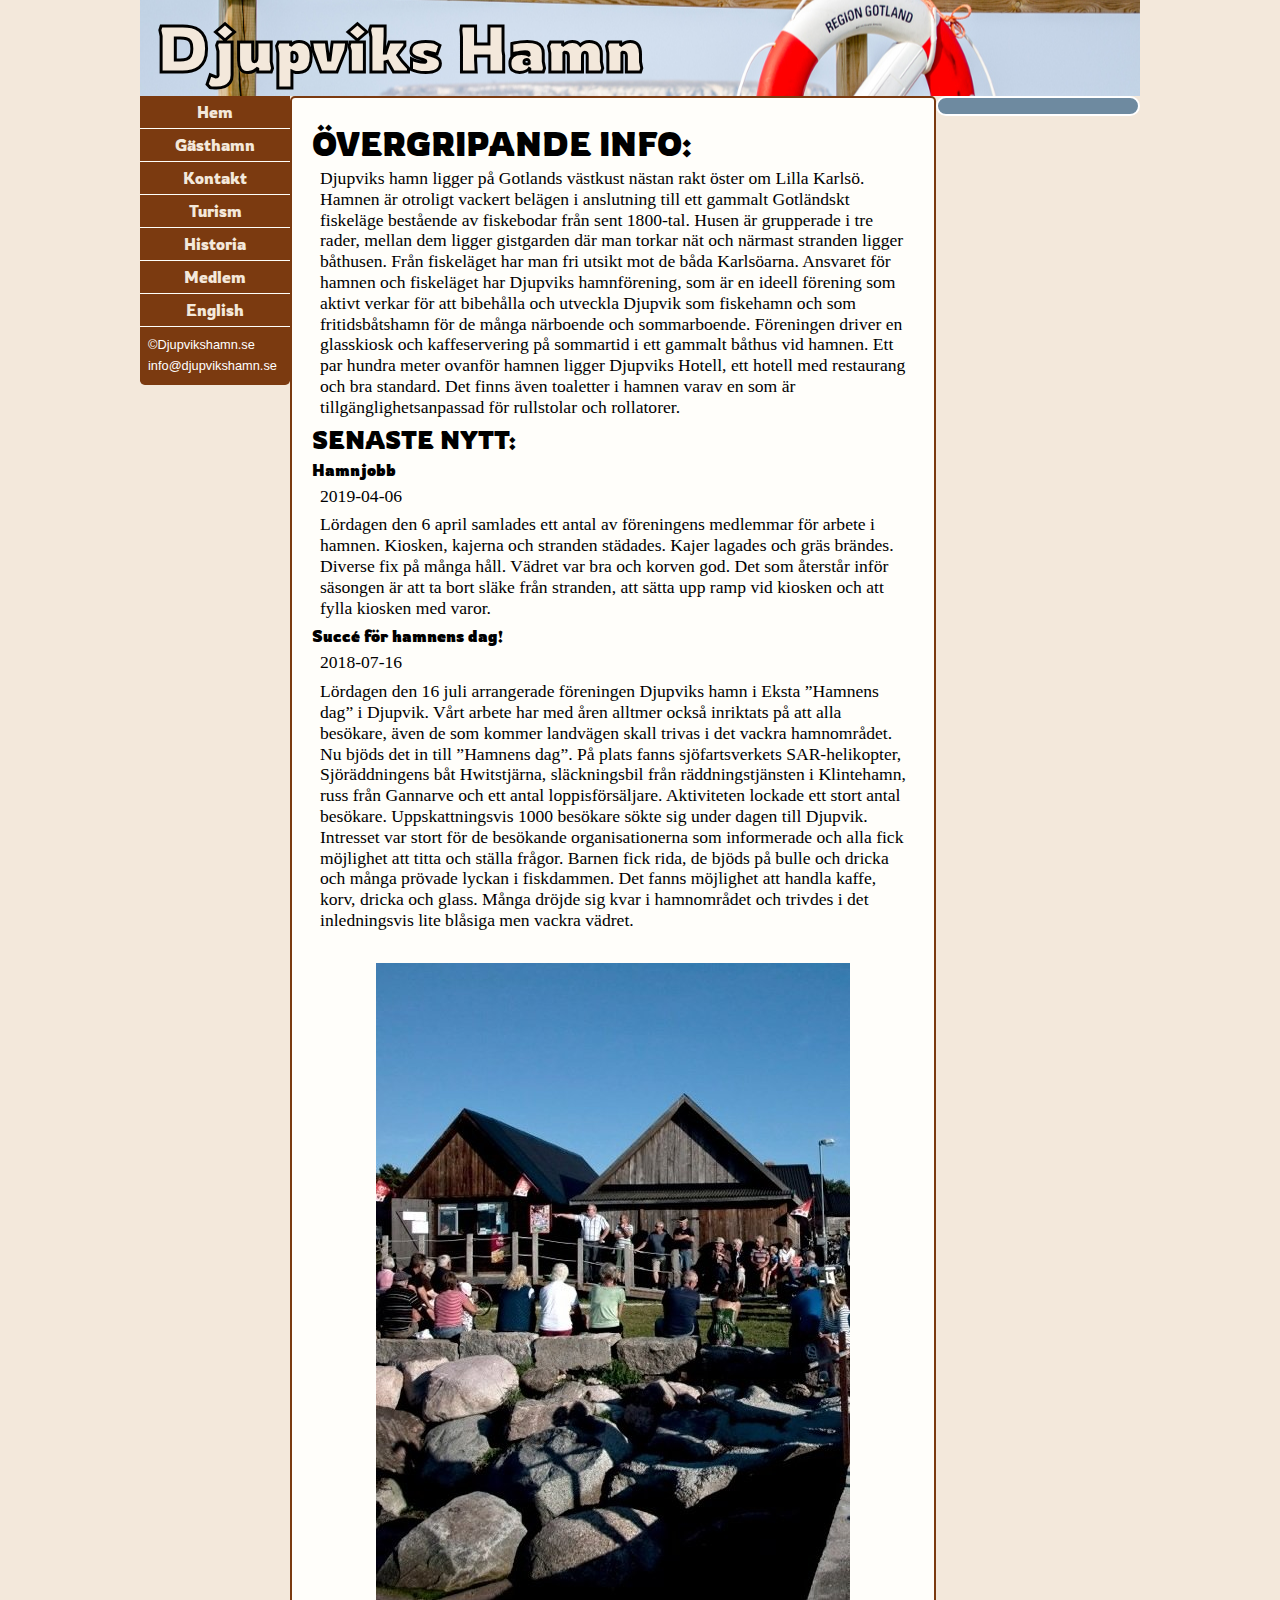
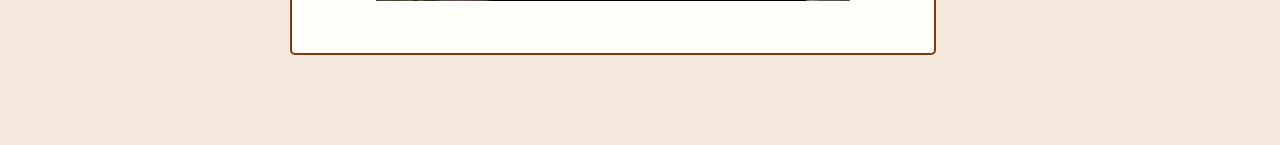
==== commit 897e35df: "hamnens dag bild" ====
--- a/index.html
+++ b/index.html
@@ -85,18 +85,12 @@
             <!-- TODO handle image.  -->
             <figure>
               <img
-                src="/bilder/Extra/HamnensDag.jpg"
+                src="/bilder/HamnensDag.jpg"
                 alt="Människor samlade för Hamnens Dag"
               />
             </figure>
           </article>
-          <footer>
-            <p>
-              Is it OK to call this footer?
-            </p>
-          </footer>
         </main>
-
         <div class="side-widget"></div>
       </div>
     </div>
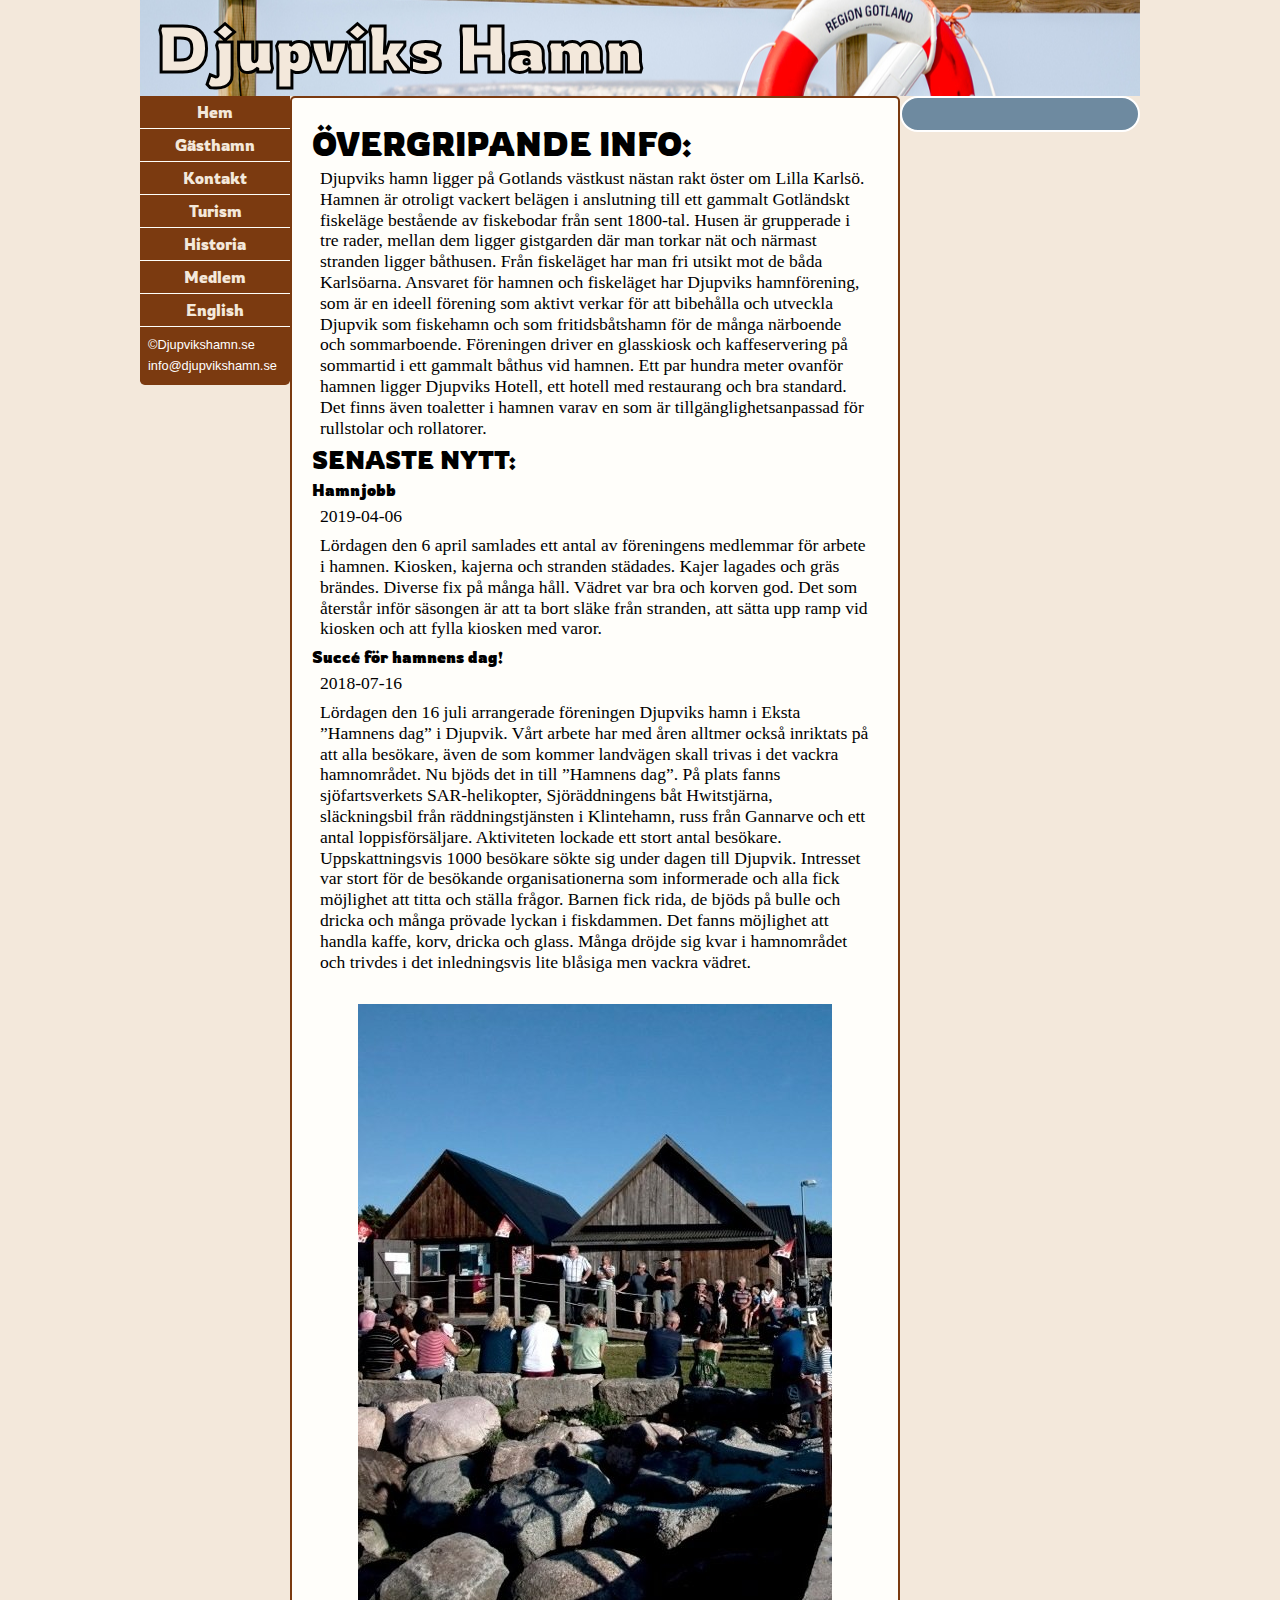
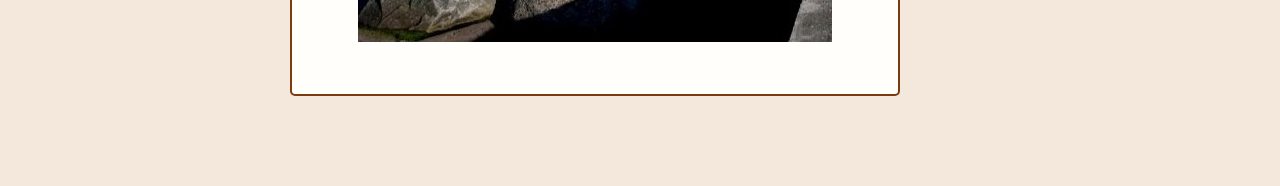
==== commit 4e64934c: "fix some relative links" ====
--- a/index.html
+++ b/index.html
@@ -1,98 +1,98 @@
 <!DOCTYPE html>
-<html lang="en">
-  <head>
-    <meta charset="UTF-8" />
-    <meta name="viewport" content="width=device-width, initial-scale=1.0" />
-    <title>Hem - Djupviks Hamn</title>
-    <link rel="stylesheet" href="css/reset.css" />
-    <link rel="stylesheet" href="css/main.css" />
-    <script src="js/left-aside.js" defer></script>
-    <script src="js/widget.js" type="module"></script>
-  </head>
-  <body>
-    <div class="close-menu-background hidden" onclick="toggleMenu()"></div>
-    <div class="menu-button" onclick="toggleMenu()">
-      <div></div>
-      <div></div>
-      <div></div>
-    </div>
-    <div class="container">
-      <header>
-        <h1>Djupviks Hamn</h1>
-      </header>
-      <div class="content-container">
-        <div class="left-side"></div>
-        <!-- <div class="menu-button" onclick="toggleMenu()">
+<html lang="sv">
+
+<head>
+  <meta charset="UTF-8" />
+  <meta name="viewport" content="width=device-width, initial-scale=1.0" />
+  <title>Hem - Djupviks Hamn</title>
+  <link rel="stylesheet" href="css/reset.css" />
+  <link rel="stylesheet" href="css/main.css" />
+  <script src="js/left-aside.js" defer></script>
+  <script src="js/widget.js" type="module"></script>
+</head>
+
+<body>
+  <div class="close-menu-background hidden" onclick="toggleMenu()"></div>
+  <div class="menu-button" onclick="toggleMenu()">
+    <div></div>
+    <div></div>
+    <div></div>
+  </div>
+  <div class="container">
+    <header>
+      <h1>Djupviks Hamn</h1>
+    </header>
+    <div class="content-container">
+      <div class="left-side"></div>
+      <!-- <div class="menu-button" onclick="toggleMenu()">
           <div>_</div>
           <div>_</div>
           <div>_</div>
         </div> -->
 
-        <main>
-          <h2>ÖVERGRIPANDE INFO:</h2>
+      <main>
+        <h2>ÖVERGRIPANDE INFO:</h2>
+        <p>
+          Djupviks hamn ligger på Gotlands västkust nästan rakt öster om Lilla
+          Karlsö. Hamnen är otroligt vackert belägen i anslutning till ett
+          gammalt Gotländskt fiskeläge bestående av fiskebodar från sent
+          1800-tal. Husen är grupperade i tre rader, mellan dem ligger
+          gistgarden där man torkar nät och närmast stranden ligger båthusen.
+          Från fiskeläget har man fri utsikt mot de båda Karlsöarna. Ansvaret
+          för hamnen och fiskeläget har Djupviks hamnförening, som är en
+          ideell förening som aktivt verkar för att bibehålla och utveckla
+          Djupvik som fiskehamn och som fritidsbåtshamn för de många närboende
+          och sommarboende. Föreningen driver en glasskiosk och kaffeservering
+          på sommartid i ett gammalt båthus vid hamnen. Ett par hundra meter
+          ovanför hamnen ligger Djupviks Hotell, ett hotell med restaurang och
+          bra standard. Det finns även toaletter i hamnen varav en som är
+          tillgänglighetsanpassad för rullstolar och rollatorer.
+        </p>
+
+        <h3>SENASTE NYTT:</h3>
+        <article>
+          <h4>Hamnjobb</h4>
+          <p>2019-04-06</p>
           <p>
-            Djupviks hamn ligger på Gotlands västkust nästan rakt öster om Lilla
-            Karlsö. Hamnen är otroligt vackert belägen i anslutning till ett
-            gammalt Gotländskt fiskeläge bestående av fiskebodar från sent
-            1800-tal. Husen är grupperade i tre rader, mellan dem ligger
-            gistgarden där man torkar nät och närmast stranden ligger båthusen.
-            Från fiskeläget har man fri utsikt mot de båda Karlsöarna. Ansvaret
-            för hamnen och fiskeläget har Djupviks hamnförening, som är en
-            ideell förening som aktivt verkar för att bibehålla och utveckla
-            Djupvik som fiskehamn och som fritidsbåtshamn för de många närboende
-            och sommarboende. Föreningen driver en glasskiosk och kaffeservering
-            på sommartid i ett gammalt båthus vid hamnen. Ett par hundra meter
-            ovanför hamnen ligger Djupviks Hotell, ett hotell med restaurang och
-            bra standard. Det finns även toaletter i hamnen varav en som är
-            tillgänglighetsanpassad för rullstolar och rollatorer.
+            Lördagen den 6 april samlades ett antal av föreningens medlemmar
+            för arbete i hamnen. Kiosken, kajerna och stranden städades. Kajer
+            lagades och gräs brändes. Diverse fix på många håll. Vädret var
+            bra och korven god. Det som återstår inför säsongen är att ta bort
+            släke från stranden, att sätta upp ramp vid kiosken och att fylla
+            kiosken med varor.
+          </p>
+        </article>
+        <article>
+          <h4>Succé för hamnens dag!</h4>
+          <p>2018-07-16</p>
+
+          <p>
+            Lördagen den 16 juli arrangerade föreningen Djupviks hamn i Eksta
+            ”Hamnens dag” i Djupvik. Vårt arbete har med åren alltmer också
+            inriktats på att alla besökare, även de som kommer landvägen skall
+            trivas i det vackra hamnområdet. Nu bjöds det in till ”Hamnens
+            dag”. På plats fanns sjöfartsverkets SAR-helikopter,
+            Sjöräddningens båt Hwitstjärna, släckningsbil från
+            räddningstjänsten i Klintehamn, russ från Gannarve och ett antal
+            loppisförsäljare. Aktiviteten lockade ett stort antal besökare.
+            Uppskattningsvis 1000 besökare sökte sig under dagen till Djupvik.
+            Intresset var stort för de besökande organisationerna som
+            informerade och alla fick möjlighet att titta och ställa frågor.
+            Barnen fick rida, de bjöds på bulle och dricka och många prövade
+            lyckan i fiskdammen. Det fanns möjlighet att handla kaffe, korv,
+            dricka och glass. Många dröjde sig kvar i hamnområdet och trivdes
+            i det inledningsvis lite blåsiga men vackra vädret.
           </p>
 
-          <h3>SENASTE NYTT:</h3>
-          <article>
-            <h4>Hamnjobb</h4>
-            <p>2019-04-06</p>
-            <p>
-              Lördagen den 6 april samlades ett antal av föreningens medlemmar
-              för arbete i hamnen. Kiosken, kajerna och stranden städades. Kajer
-              lagades och gräs brändes. Diverse fix på många håll. Vädret var
-              bra och korven god. Det som återstår inför säsongen är att ta bort
-              släke från stranden, att sätta upp ramp vid kiosken och att fylla
-              kiosken med varor.
-            </p>
-          </article>
-          <article>
-            <h4>Succé för hamnens dag!</h4>
-            <p>2018-07-16</p>
+          <!-- TODO handle image.  -->
+          <figure>
+            <img src="./bilder/HamnensDag.jpg" alt="Människor samlade för Hamnens Dag" />
+          </figure>
+        </article>
+      </main>
+      <div class="side-widget"></div>
+    </div>
+  </div>
+</body>
 
-            <p>
-              Lördagen den 16 juli arrangerade föreningen Djupviks hamn i Eksta
-              ”Hamnens dag” i Djupvik. Vårt arbete har med åren alltmer också
-              inriktats på att alla besökare, även de som kommer landvägen skall
-              trivas i det vackra hamnområdet. Nu bjöds det in till ”Hamnens
-              dag”. På plats fanns sjöfartsverkets SAR-helikopter,
-              Sjöräddningens båt Hwitstjärna, släckningsbil från
-              räddningstjänsten i Klintehamn, russ från Gannarve och ett antal
-              loppisförsäljare. Aktiviteten lockade ett stort antal besökare.
-              Uppskattningsvis 1000 besökare sökte sig under dagen till Djupvik.
-              Intresset var stort för de besökande organisationerna som
-              informerade och alla fick möjlighet att titta och ställa frågor.
-              Barnen fick rida, de bjöds på bulle och dricka och många prövade
-              lyckan i fiskdammen. Det fanns möjlighet att handla kaffe, korv,
-              dricka och glass. Många dröjde sig kvar i hamnområdet och trivdes
-              i det inledningsvis lite blåsiga men vackra vädret.
-            </p>
-
-            <!-- TODO handle image.  -->
-            <figure>
-              <img
-                src="/bilder/HamnensDag.jpg"
-                alt="Människor samlade för Hamnens Dag"
-              />
-            </figure>
-          </article>
-        </main>
-        <div class="side-widget"></div>
-      </div>
-    </div>
-  </body>
-</html>
+</html>--- a/css/main.css
+++ b/css/main.css
@@ -1,32 +1,20 @@
-/*
-Några färger tagna med pipettverktyg från bilderna
-Brun-orange (Från husväggar): ​ 7b3a10
-, ​ da8f29
-.
-Blått (Tak och hav): ​ 323755
-, ​ 6e8aa0
-, ​ 55708e
-Gråvitt (Båtar och stenar): ​ f7e5d1
-, ​ fffefa
-Grönt (Träd och gräs):​ 406700
-, b3b106
-, ​ 8c9401
-.
-,
+/* Validatorn klarar visst inte css-variabler...  
+https://stackoverflow.com/questions/57661659/w3c-css-validation-parse-error-on-variables
 */
+
 @font-face {
   font-family: "Rowdies Regular";
-  src: url("/fonts/Rowdies/Rowdies-Regular.ttf");
+  src: url("../fonts/Rowdies/Rowdies-Regular.ttf");
 }
 
 @font-face {
   font-family: "Rowdies Bold";
-  src: url("/fonts/Rowdies/Rowdies-Bold.ttf");
+  src: url("../fonts/Rowdies/Rowdies-Bold.ttf");
 }
 
 @font-face {
   font-family: Caveat;
-  src: url("/fonts/Caveat/Caveat-Bold.ttf");
+  src: url("../fonts/Caveat/Caveat-Bold.ttf");
 }
 
 .comment {
@@ -57,7 +45,6 @@
 
 body {
   background-color: var(--white1);
-  font-size: ;
 }
 
 h1 {
@@ -72,8 +59,6 @@
   max-width: 90vw;
   margin-top: 10px;
   margin-bottom: 5px;
-  /* font-weight: bold; */
-  /* font-family: Caveat, 'Gill Sans', 'Gill Sans MT', Calibri, 'Trebuchet MS', sans-serif */
   font-family: "Rowdies Bold", "Segoe UI", Tahoma, Geneva, Verdana, sans-serif;
 }
 
@@ -89,7 +74,10 @@
   margin: 0.5rem;
   line-height: 1.3rem;
   font-size: 1.1rem;
-  /* margin-bottom: ; */
+}
+
+a {
+  color: var(--brown1);
 }
 
 svg {
@@ -117,13 +105,12 @@
 }
 dd {
   display: block;
-  margin-inline-start: 20px;
+  margin-left: 2rem;
 }
 
 /* Containers */
 
 .container {
-  /* position: relative; */
   max-width: 900px;
   margin: auto;
   border-radius: 5px;
@@ -135,11 +122,10 @@
   background-color: var(--blue2);
   height: 6rem;
   /* Livboj */
-  background-image: url(/bilder/livboj-1000x662.jpg);
+  background-image: url(../bilder/livboj-1000x662.jpg);
   background-position: 50% 43%;
 
   background-size: cover;
-  /* text-align-last: center;  */
 }
 
 header h1 {
@@ -191,7 +177,6 @@
 nav ul {
   height: fit-content;
   text-decoration: none;
-  /* border-radius: 0.3rem; */
 }
 
 nav ul li {
@@ -202,9 +187,7 @@
   padding: 0.5rem;
   text-decoration: none;
   list-style-type: none;
-  /* font-weight: bold; */
   font-family: "Rowdies Regular";
-  /* border-radius: 0.3rem; */
 }
 
 nav ul li:hover {
@@ -225,15 +208,6 @@
   margin-bottom: 10vh;
 }
 
-.side-widget {
-  width: 20%;
-  border: 2px solid white;
-  background-color: var(--blue2);
-  border-radius: 2rem;
-  /* max-height: 300px; */
-  /* display: none; */
-}
-
 figure {
   align-items: center;
   text-align: center;
@@ -276,29 +250,41 @@
     display: flex;
     flex-direction: column;
     align-items: center;
-    padding-bottom: 1rem;
-  }
-
-  .side-widget {
+    width: 20%;
     height: fit-content;
+    padding: 1.5rem;
+    padding-top: 0.5rem;
+    border: 2px solid white;
+    background-color: var(--blue2);
+    border-radius: 2rem;
   }
 
   .side-widget tr {
-    border-bottom: 2px solid white;
+    border-bottom: 2px solid black;
   }
 
   .side-widget td {
     text-align: center;
-    border: 1px solid white;
+    border: 1px solid var(--blue3);
+    padding: 2px;
+    color: var(--white2);
+    font-size: 0.9rem;
+  }
+
+  .side-widget th {
+    color: var(--white2);
+    text-align: center;
   }
 
   .side-widget h2 {
     font-family: Caveat;
     font-size: 1.3rem;
+    color: var(--white2);
   }
 
   .side-widget h3 {
     font-size: 1rem;
+    color: var(--white2);
   }
 
   .side-widget p {
@@ -314,7 +300,8 @@
 /* Mobile screen Portrait mode */
 @media screen and (max-width: 600px) {
   header {
-    background-image: src("../bilder/livboj-600x400.jpg");
+    background-image: url("../bilder/livboj-600x400.jpg");
+    height: 10rem;
   }
 
   .left-side {
@@ -322,9 +309,9 @@
     left: -80vw;
     top: 2vh;
     width: 80vw;
-    height: 80vh;
+    height: 90vh;
     max-width: none;
-    max-height: 80vh;
+    max-height: 90vh;
     font-size: 1.5rem;
     border: 2px solid white;
     border-left: none;
@@ -337,6 +324,15 @@
 
   .left-side nav {
     width: 100%;
+  }
+
+  footer {
+    font-size: 2rem;
+  }
+
+  main {
+    padding-left: 3rem;
+    margin-bottom: 0;
   }
 
   .left-side li {
@@ -386,22 +382,4 @@
   .menu-button.show-menu {
     left: 80vw;
   }
-
-  footer {
-    font-size: 2rem;
-  }
-
-  header {
-    height: 10rem;
-  }
-
-  main {
-    /* margin-left: 1rem; */
-    padding-left: 3rem;
-    margin-bottom: 0;
-  }
-
-  /* h1 {
-    font-size: 3rem;
-  } */
-}
+}
